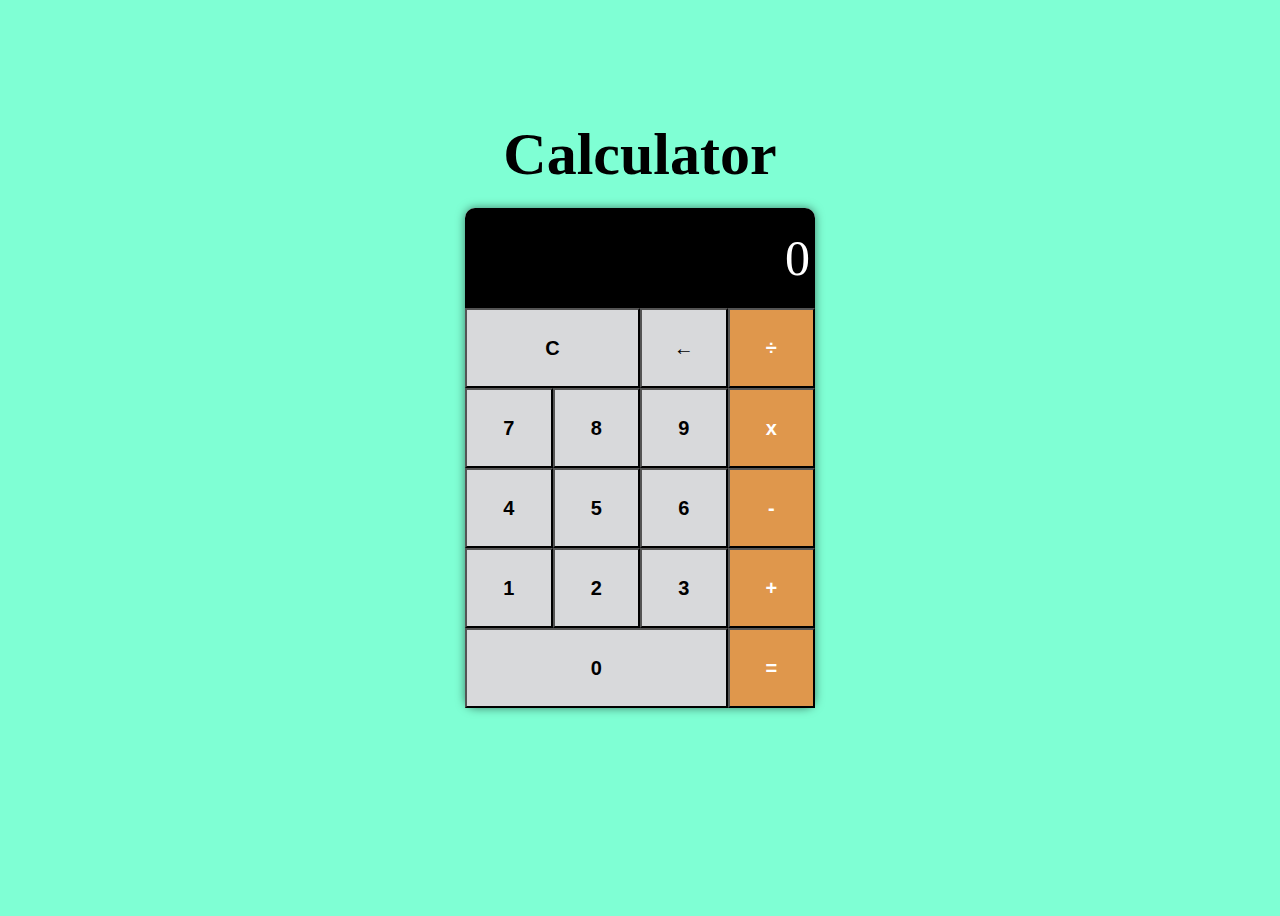
==== Projects/calculator/index.html @ 2fd5a97e "upload calculator project" ====
<!DOCTYPE html>
<html lang="en">
<head>
    <meta charset="UTF-8">
    <meta http-equiv="X-UA-Compatible" content="IE=edge">
    <meta name="viewport" content="width=device-width, initial-scale=1.0">
    <title>Calculator</title>
    
    <link rel="stylesheet" href="style.css">
    <link rel="icon" href="../../icons/calculator.png">
</head>
<body>
    <h1>Calculator</h1>
    <div class="calculator">
        <section class="screen">0</section>
        <section class="keypad">
            <section class="row">
                <button class="key clear">C</button>
                <button class="key back">←</button>
                <button class="key divide">÷</button>
            </section>
            <section class="row">
                <button class="key seven">7</button>
                <button class="key eight">8</button>
                <button class="key nine">9</button>
                <button class="key multiply">x</button>
            </section>
            <section class="row">
                <button class="key four">4</button>
                <button class="key five">5</button>
                <button class="key six">6</button>
                <button class="key minus">-</button>
            </section>
            <section class="row">
                <button class="key one">1</button>
                <button class="key two">2</button>
                <button class="key three">3</button>
                <button class="key plus">+</button>
            </section>
            <section class="row">
                <button class="key zero">0</button>
                <button class="key equal">=</button>
            </section>
        </section>
    </div>
    <script src="script.js"></script>
</body>
</html>
---- Projects/calculator/style.css ----
*{
    box-sizing: border-box;
}

body{
    display: flex;
    justify-content: center;
    align-items: center;
    flex-direction: column;
    height: 100vh;

    background-color: aquamarine;
}

h1{
    font-family: ;
    font-size: 60px;

    position: absolute;
    top: 80px;
}

.calculator{
    width: 350px;
    height: 500px;
    background-color: white;
    border-radius: 10px;
    box-shadow: 0 0 10px rgba(0, 0, 0, 0.5);

    display: flex;
    flex-direction: column;
}

.screen{
        color: white;
        background-color: black;
        width: 100%;
        height: 20%;
        padding: 5px;

        border-top-right-radius: 10px;
        border-top-left-radius: 10px;

        display: flex;
        justify-content: flex-end;

        font-size: 50px;
        align-items: center;
}

.keypad{
    height: 80%;

    display: flex;
    flex-direction: column;
}

.row{
    display: flex;
    flex-direction: row;

    height: 20%;
}

.key:last-child{
    color: white;
    background-color: rgb(223,151,76);
}

.key{
    background-color: rgb(216,217,219);
    height: 100%;
    width: 25%;
    font-weight: bold;
    font-size: 20px;
}

.key:hover{
    background-color: rgba(216,217,219, .4);
}

.key:active{
    background-color: rgb(216,217,219);
}

.key:last-child:hover{
    background-color: rgba(223,151,76, .8);
}

.key:last-child:active{
    background-color: rgb(223,151,76);;
}

.key.clear{
    width: 50%
}

.key.zero{
    width: 75%
}
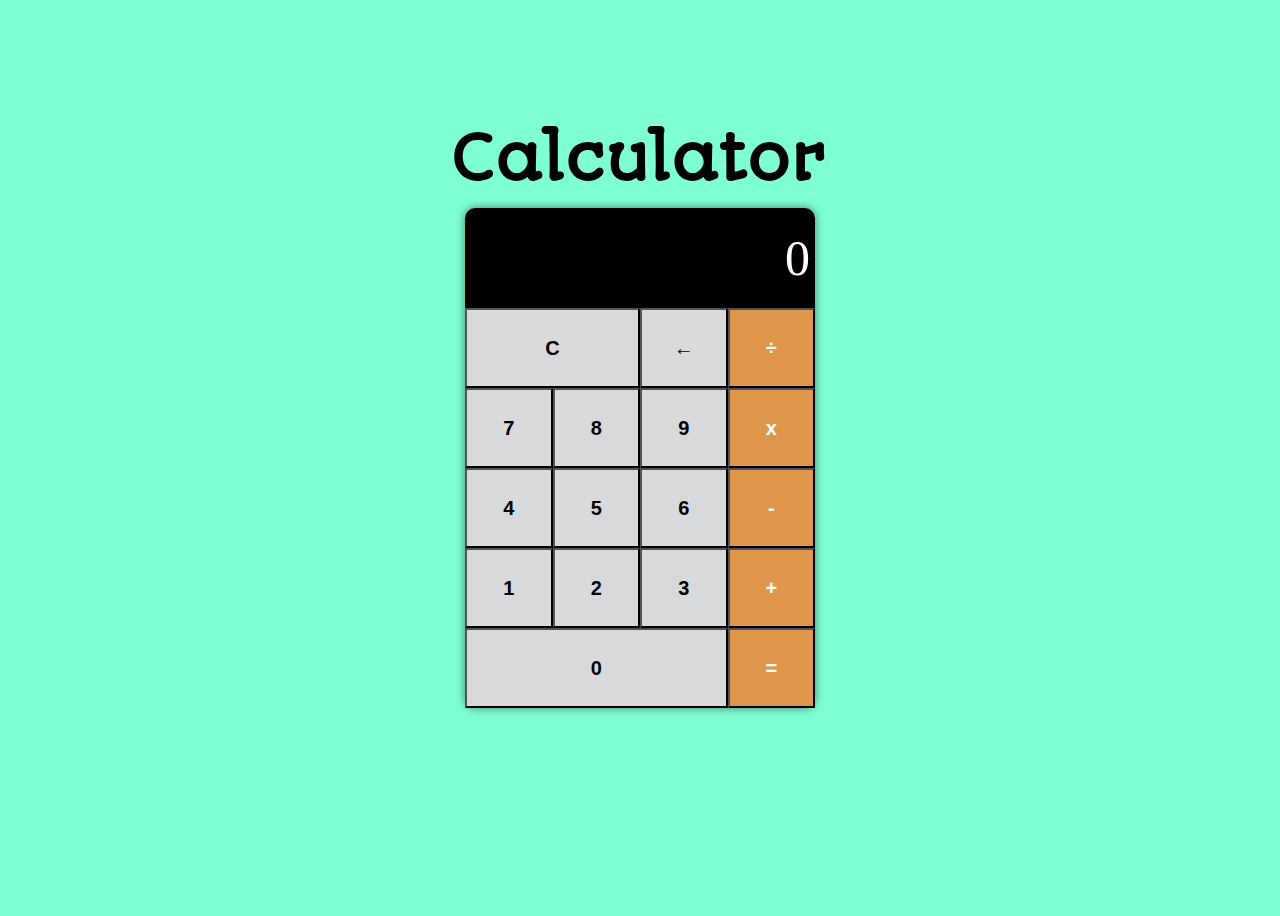
==== commit f8213234: "font changed" ====
--- a/Projects/calculator/index.html
+++ b/Projects/calculator/index.html
@@ -8,6 +8,8 @@
     
     <link rel="stylesheet" href="style.css">
     <link rel="icon" href="../../icons/calculator.png">
+
+    <link href='https://fonts.googleapis.com/css?family=Autour One' rel='stylesheet'>
 </head>
 <body>
     <h1>Calculator</h1>
--- a/Projects/calculator/style.css
+++ b/Projects/calculator/style.css
@@ -13,7 +13,7 @@
 }
 
 h1{
-    font-family: ;
+    font-family: 'Autour One';
     font-size: 60px;
 
     position: absolute;
